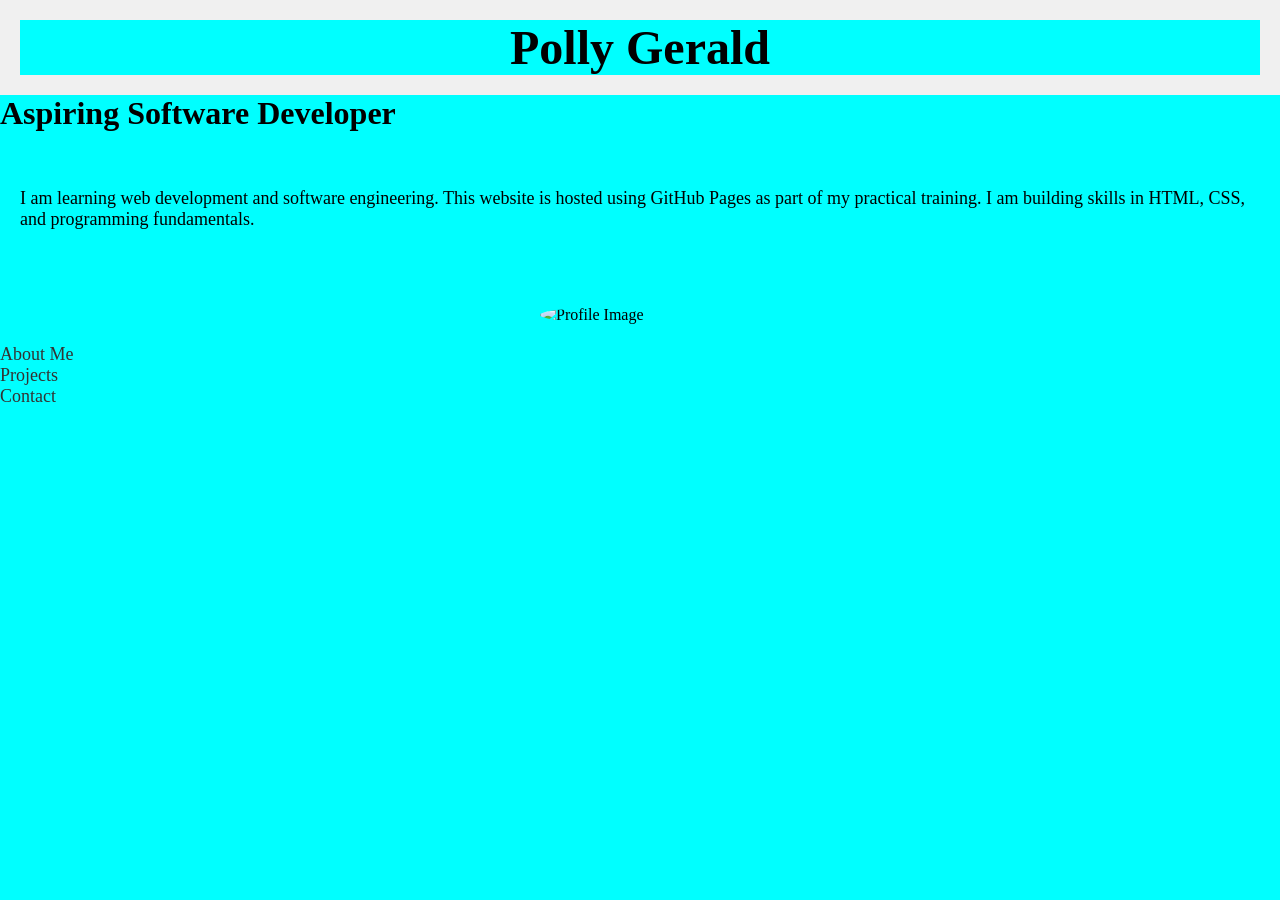
==== index.html @ 7e1bf6fe "commit-m adding initial files" ====
<!DOCTYPE html>
<html lang="en">
<head>
    <!-- META DATA -->
    <meta charset="UTF-8">
    <meta name="viewport" content="width=device-width, initial-scale=1.0">
    <meta name="description" content="Daniel Wahome Personal Portfolio Website">
    <meta name="author" content="Daniel Wahome">

    <title>Daniel Wahome | Portfolio</title>
    <style>
        *{
            margin: 0;
            padding: 0;
            box-sizing: border-box;
            background-color: aqua;
        }
        header{
            background-color: #f0f0f0;
            padding: 20px;
            text-align: center;
            font : bold 24px Arial, sans-serif;
        }
        h1{
            font-family: Cambria, Cochin, Georgia, Times, 'Times New Roman', serif;
            font:bold ;
        }
        p{
            font-family: Cambria, Cochin, Georgia, Times, 'Times New Roman', serif;
            font-size: 18px;
            margin: 20px;
            font:italic;
        }
        a{
            text-decoration: none;
            color: #333;
            font-family: Cambria, Cochin, Georgia, Times, 'Times New Roman', serif;
            font-size: 18px;
        }
        a:hover{
            color: #007BFF;
        }
        a:active{
            color: #FF5733;
        }
        img{
            display: block;
            margin: 20px auto;
            max-width: 200px;
            border-radius: 50%;
        }
    </style>
    </head>
    <body>
        <header>
            <h1>Polly Gerald</h1>
            
        </header>
            
            <h1>Aspiring Software Developer</h1><br></br>
            <p>
                I am learning web development and software engineering.
                This website is hosted using GitHub Pages as part of my practical training.
                I am building skills in HTML, CSS, and programming fundamentals.
            </p><br></br>

            <img src="https://images.pexels.com/photos/34756247/pexels-photo-34756247.jpeg" alt="Profile Image">

            <title>links</title>
            <ul>
                <li><a href="about.html">About Me</a></li>
                <li><a href="projects.html">Projects</a></li>
                <li><a href="contact.html">Contact</a></li>
            </ul>
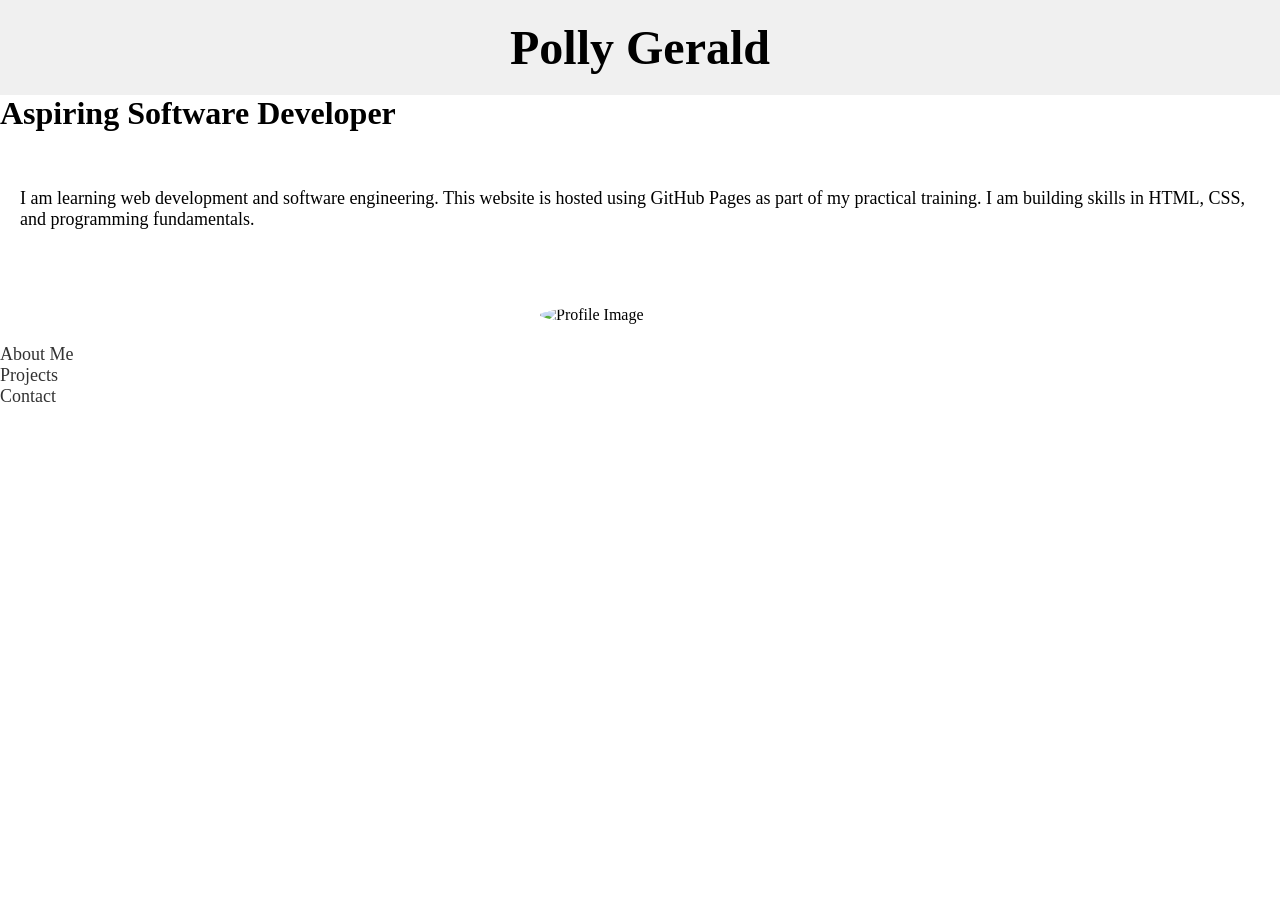
==== commit ebfaa6b1: "commit-m "Update HTML files" ====
--- a/index.html
+++ b/index.html
@@ -13,7 +13,7 @@
             margin: 0;
             padding: 0;
             box-sizing: border-box;
-            background-color: aqua;
+            
         }
         header{
             background-color: #f0f0f0;
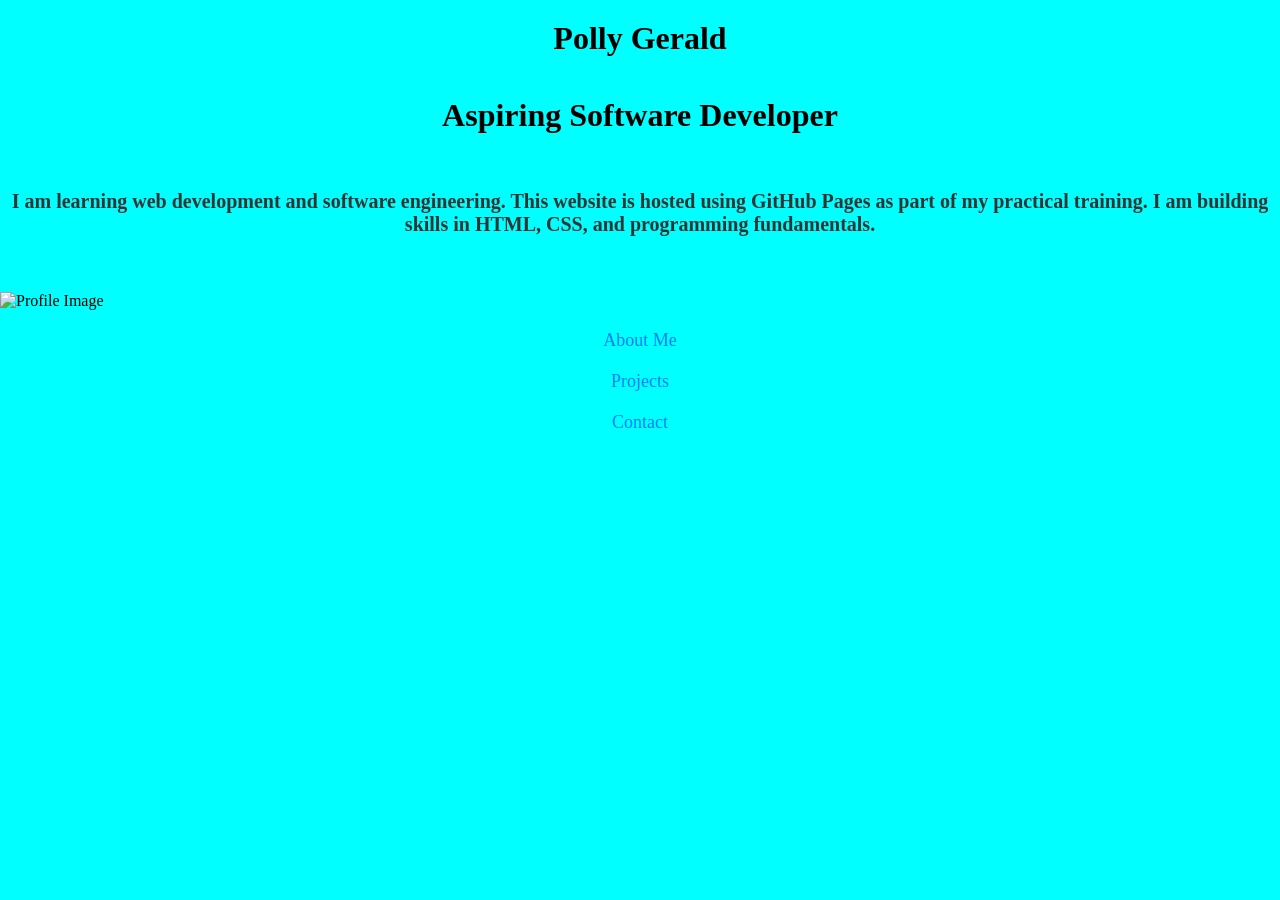
==== commit c1878767: "commit-m modified:   index.html modified:   style.css" ====
--- a/index.html
+++ b/index.html
@@ -8,48 +8,9 @@
     <meta name="author" content="Daniel Wahome">
 
     <title>Daniel Wahome | Portfolio</title>
-    <style>
-        *{
-            margin: 0;
-            padding: 0;
-            box-sizing: border-box;
-            
-        }
-        header{
-            background-color: #f0f0f0;
-            padding: 20px;
-            text-align: center;
-            font : bold 24px Arial, sans-serif;
-        }
-        h1{
-            font-family: Cambria, Cochin, Georgia, Times, 'Times New Roman', serif;
-            font:bold ;
-        }
-        p{
-            font-family: Cambria, Cochin, Georgia, Times, 'Times New Roman', serif;
-            font-size: 18px;
-            margin: 20px;
-            font:italic;
-        }
-        a{
-            text-decoration: none;
-            color: #333;
-            font-family: Cambria, Cochin, Georgia, Times, 'Times New Roman', serif;
-            font-size: 18px;
-        }
-        a:hover{
-            color: #007BFF;
-        }
-        a:active{
-            color: #FF5733;
-        }
-        img{
-            display: block;
-            margin: 20px auto;
-            max-width: 200px;
-            border-radius: 50%;
-        }
-    </style>
+    
+ 
+    <link rel="stylesheet" href="style.css">
     </head>
     <body>
         <header>
--- a/style.css
+++ b/style.css
@@ -0,0 +1,40 @@
+*{
+    margin: 0;
+    padding: 0;
+    box-sizing: border-box;
+    background-color: aqua;
+}
+h1{
+    text-align: center;
+    padding: 20px;
+}
+p{
+    text-align: center;
+    font-size: 20px;
+    font-weight: bold;
+    color: #333;
+}
+title{
+    text-align: center;
+    padding: 20px;
+}
+a{
+    display: block;
+    text-align: center;
+    margin-top: 20px;
+    font-size: 18px;
+    color: #007BFF;
+    text-decoration: none;
+}
+a:hover{
+    text-decoration: underline;
+}
+a:visited{
+    color: #555;
+}
+img{
+    display: block;
+    margin: 20px auto;
+    max-width: 100%;
+    height: auto;
+}
